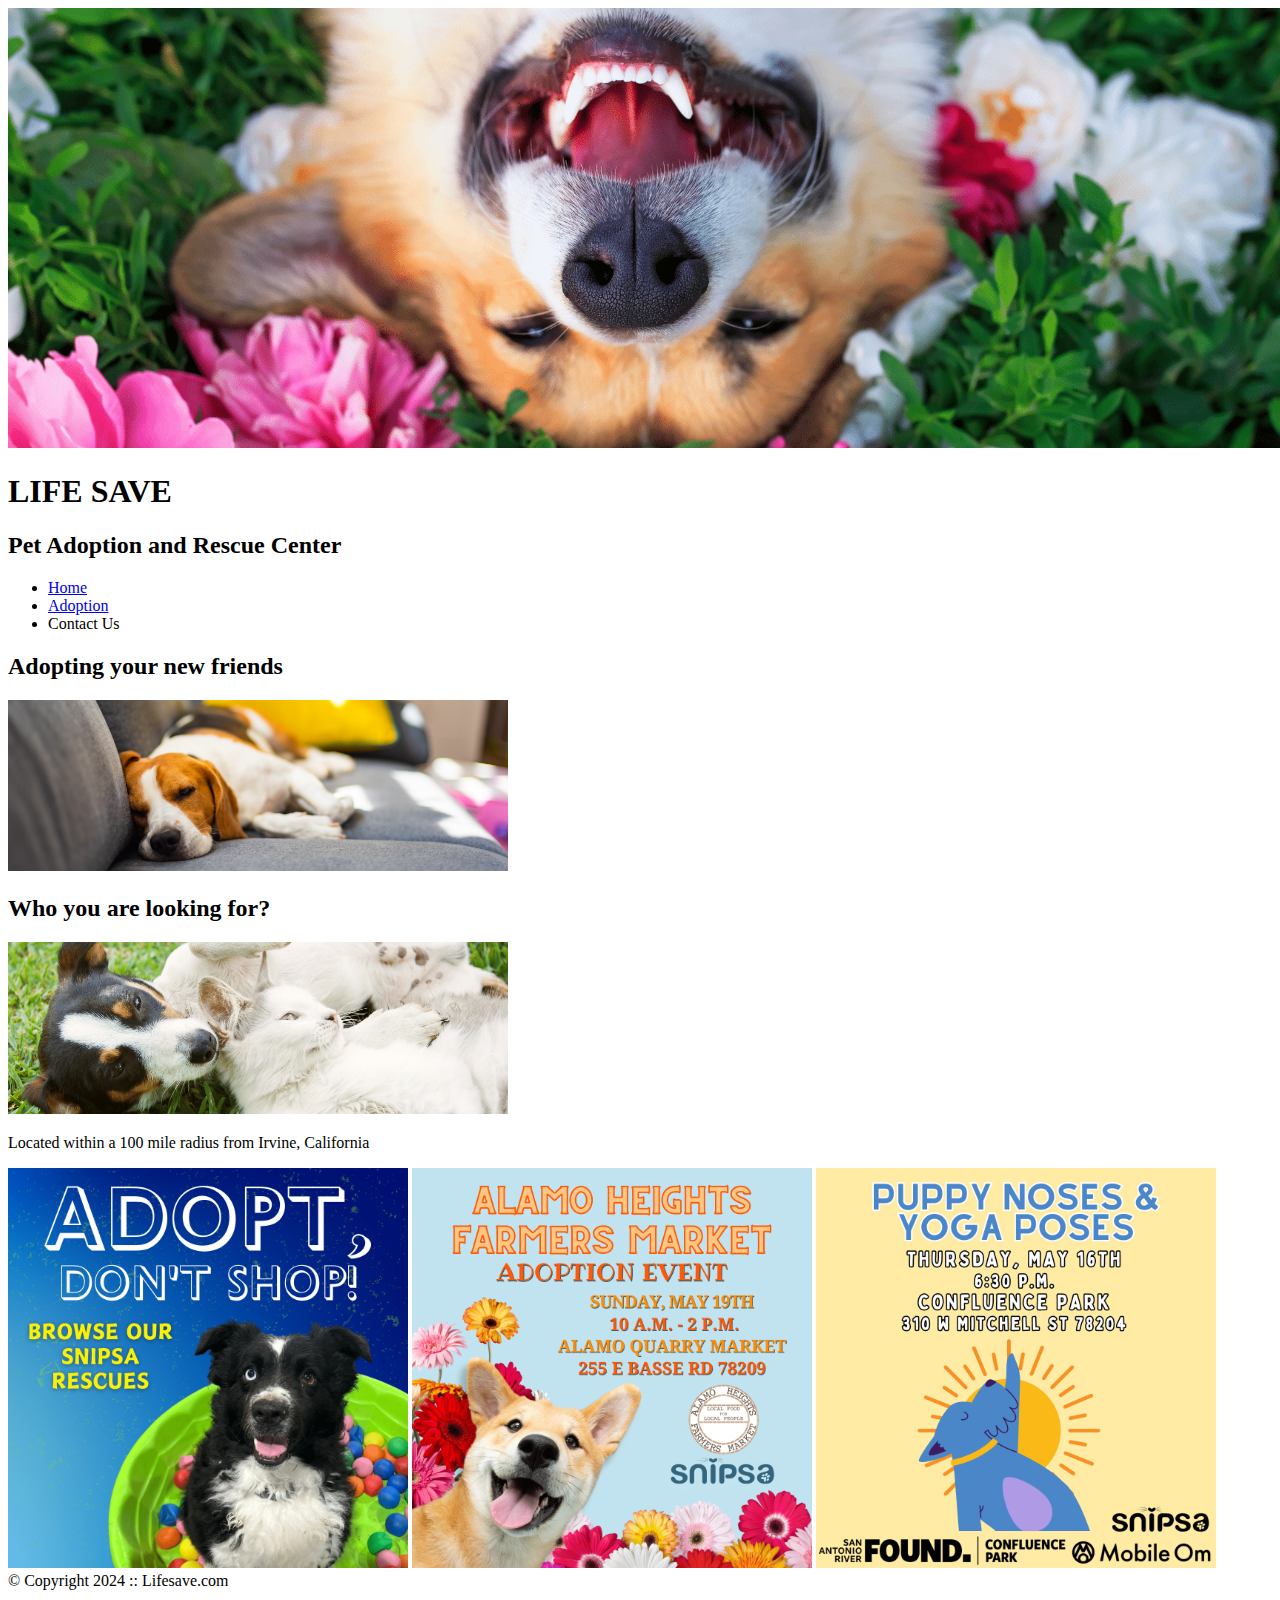
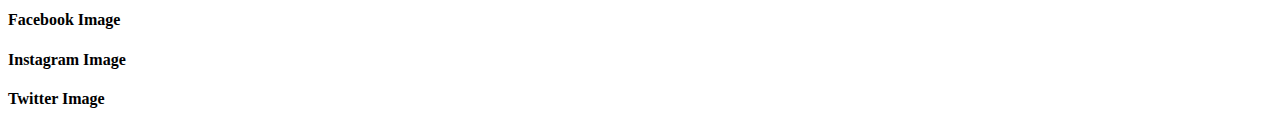
==== adoption.html @ dd25a9f0 "adoption page creat" ====
<!DOCTYPE html>
<html>
<head>
<title>Greatest Cliff</title>
</head>
<body>

<!-- Container to Wrap Everything-->
<div id="container">

<!-- Brand of Website-->
<header><img src="images/homepage-web-banners-66.png" alt="dogbanners" width="1280"> 
    <div class="main-header">
        <div class="logo">
        </div>
            <h1>LIFE SAVE</h1>
            <h2>Pet Adoption and Rescue Center</h2>
        </div>
    </header>


<!-- Main Navigation -->
<nav>
   <ul>
    <li><a href="index.html">Home</a></li>
    <li><a href="adoption.html">Adoption</a></li>
    <li>Contact Us</li>
   </ul> 
</nav><!-- End Main Navigation -->

<!-- Main Content -->
<main>
	<h2>Adopting your new friends</h2>
    <img src="images/sleepy-beagle-1.png" alt="dogbanners" width="500">
	<h2>Who you are looking for?</h2>
    <img src="images/snipsa-website-banners-1.png" alt="dogbanners" width="500">
    <p>Located within a 100 mile radius from Irvine, California</p>
	<img src="images/adopt-dont-shop-graphic-3.png" alt="Adoption" width="400">
    <img src="images/Copy-of-Whole-earth-511-insta.png" alt="Adoption" width="400">
    <img src="images/puppy-yoga-may-insta.png" alt="Adoption" width="400">

</main><!-- End Main Content -->

<!-- Footer Information -->
<footer>&copy; Copyright 2024 :: Lifesave.com
</footer>
	<h4> Facebook Image </h4>
    <h4> Instagram Image </h4>
    <h4> Twitter Image </h4>
    </div><!-- End Container -->

</body>
</html>
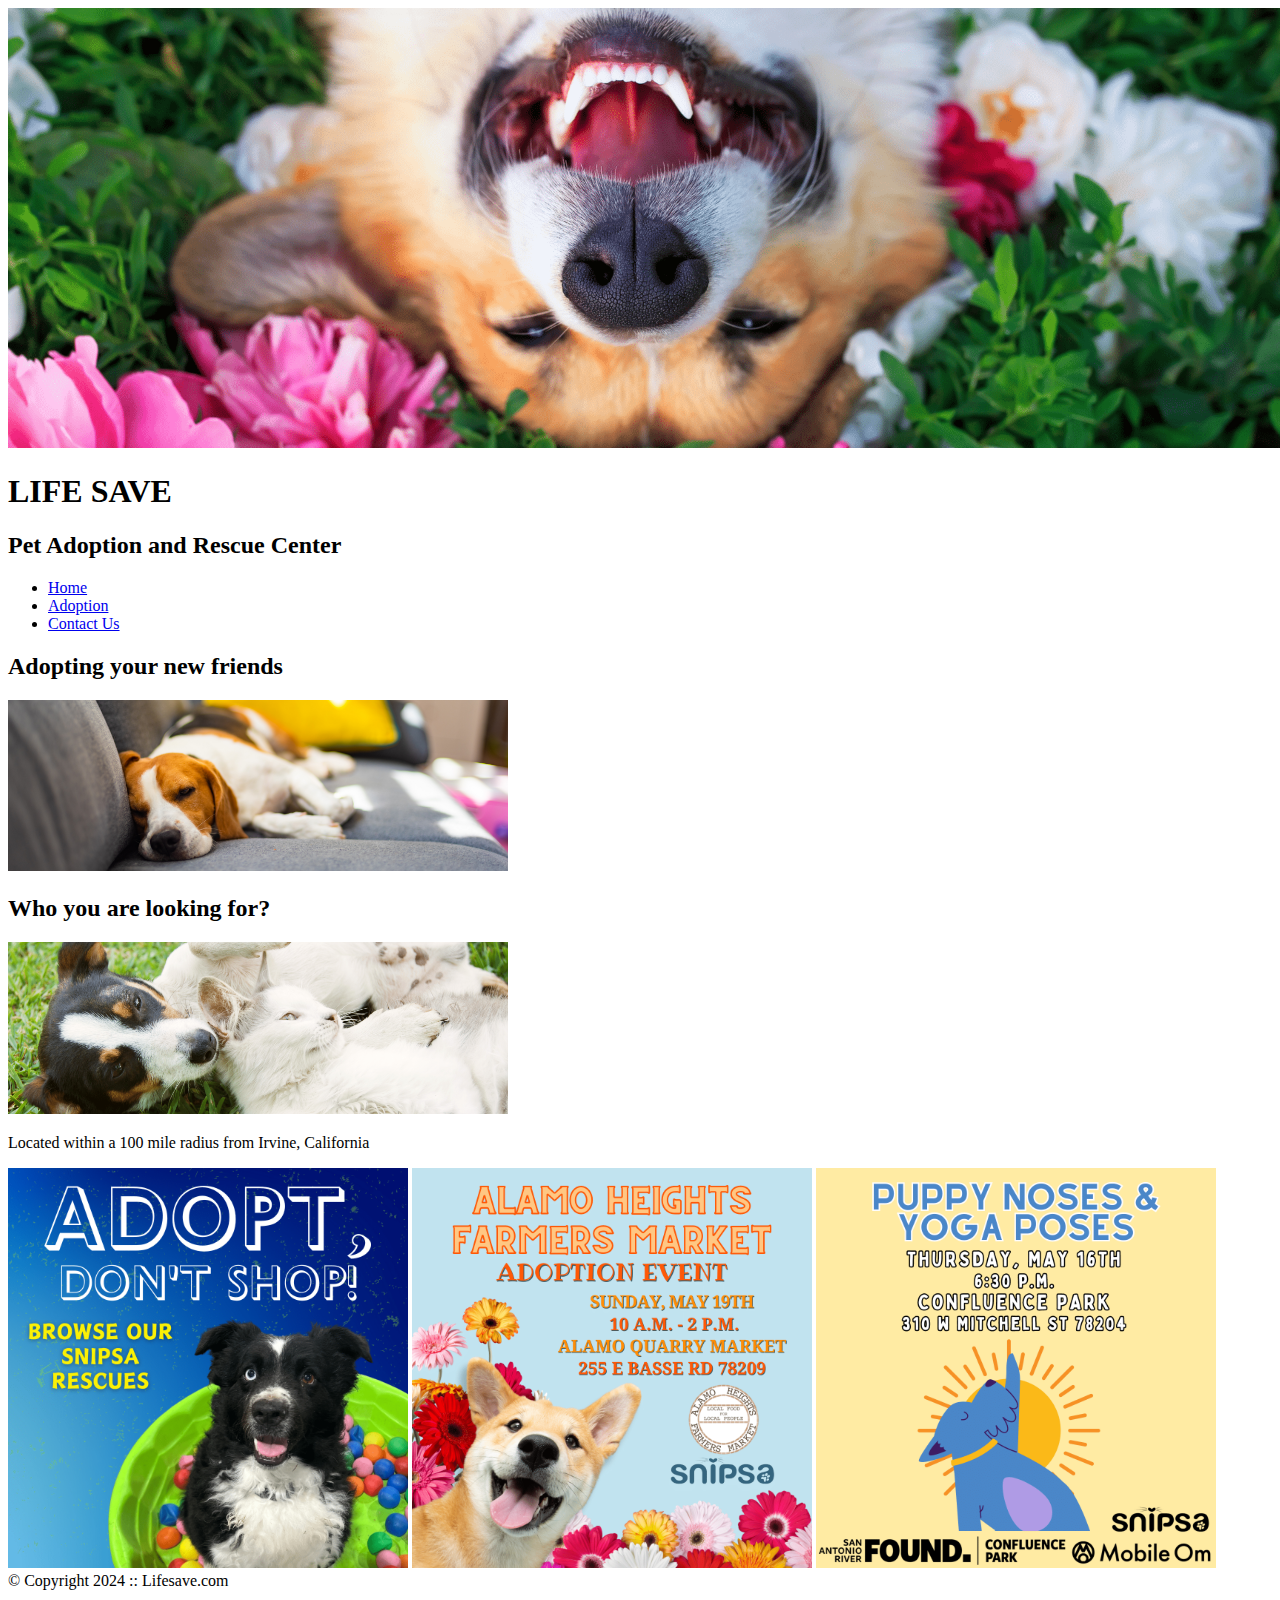
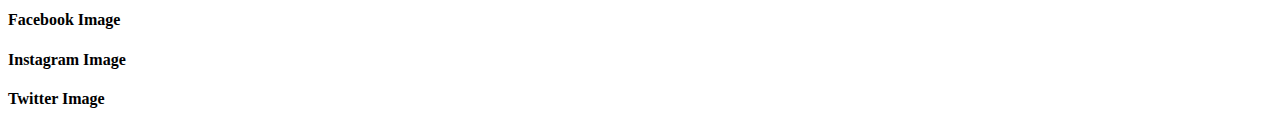
==== commit 7d5ae23a: "third page add" ====
--- a/adoption.html
+++ b/adoption.html
@@ -1,7 +1,7 @@
 <!DOCTYPE html>
 <html>
 <head>
-<title>Greatest Cliff</title>
+<title>Life Save</title>
 </head>
 <body>
 
@@ -24,7 +24,7 @@
    <ul>
     <li><a href="index.html">Home</a></li>
     <li><a href="adoption.html">Adoption</a></li>
-    <li>Contact Us</li>
+    <li><a href="contact.html">Contact Us</a></li>
    </ul> 
 </nav><!-- End Main Navigation -->
 
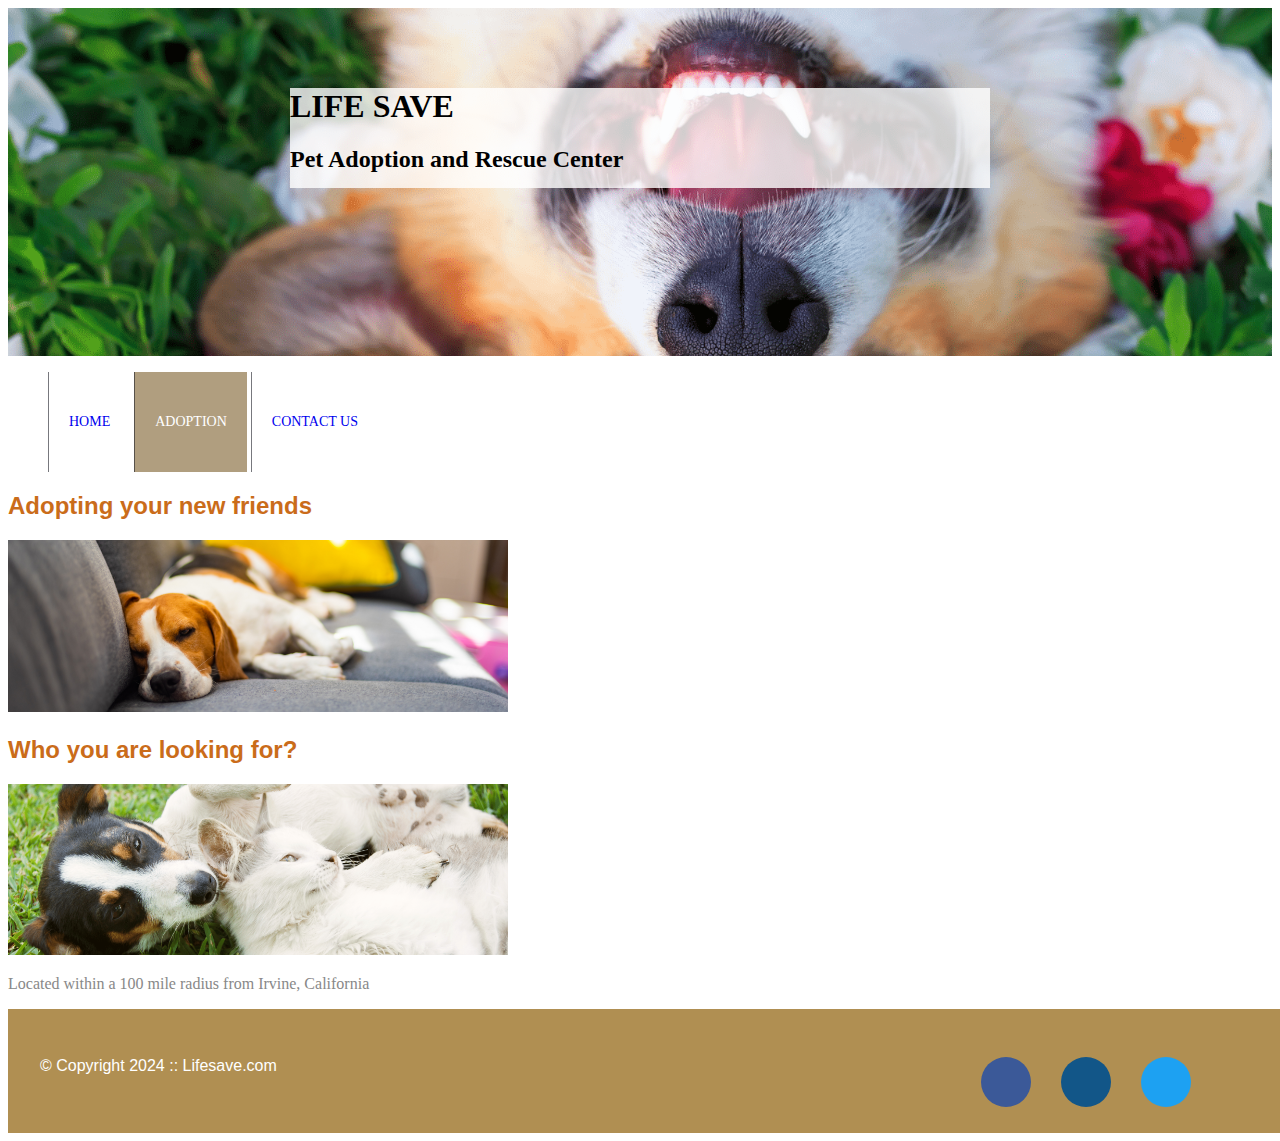
==== commit a075b107: "css add" ====
--- a/adoption.html
+++ b/adoption.html
@@ -1,31 +1,35 @@
 <!DOCTYPE html>
 <html>
 <head>
-<title>Life Save</title>
+<title>Life Save Adopting</title>
+<link rel="stylesheet" href="style.css">
 </head>
-<body>
+<body id="adoption">
 
 <!-- Container to Wrap Everything-->
 <div id="container">
 
 <!-- Brand of Website-->
-<header><img src="images/homepage-web-banners-66.png" alt="dogbanners" width="1280"> 
+<header>
     <div class="main-header">
         <div class="logo">
         </div>
             <h1>LIFE SAVE</h1>
             <h2>Pet Adoption and Rescue Center</h2>
-        </div>
+    </div>   
     </header>
+
 
 
 <!-- Main Navigation -->
 <nav>
+    <div class="main-menu">
    <ul>
     <li><a href="index.html">Home</a></li>
-    <li><a href="adoption.html">Adoption</a></li>
-    <li><a href="contact.html">Contact Us</a></li>
+    <li class="active"><a href="adoption.html">Adoption</a></li>
+    <li><a href="contact.html"> Contact Us</a></li>
    </ul> 
+</div>
 </nav><!-- End Main Navigation -->
 
 <!-- Main Content -->
@@ -35,19 +39,17 @@
 	<h2>Who you are looking for?</h2>
     <img src="images/snipsa-website-banners-1.png" alt="dogbanners" width="500">
     <p>Located within a 100 mile radius from Irvine, California</p>
-	<img src="images/adopt-dont-shop-graphic-3.png" alt="Adoption" width="400">
-    <img src="images/Copy-of-Whole-earth-511-insta.png" alt="Adoption" width="400">
-    <img src="images/puppy-yoga-may-insta.png" alt="Adoption" width="400">
 
 </main><!-- End Main Content -->
 
 <!-- Footer Information -->
 <footer>&copy; Copyright 2024 :: Lifesave.com
-</footer>
-	<h4> Facebook Image </h4>
-    <h4> Instagram Image </h4>
-    <h4> Twitter Image </h4>
-    </div><!-- End Container -->
 
+    <div class="social-icons">
+        <a href="https://www.facebook.com" class="facebook"><i class="fab fa-facebook-f"></i></a>
+        <a href="https://www.instagram.com" class="instagram"><i class="fab fa-instagram"></i></a>
+        <a href="https://www.twitter.com" class="twitter"><i class="fab fa-twitter"></i></a>
+    </div>
+    </footer>
 </body>
 </html>--- a/style.css
+++ b/style.css
@@ -0,0 +1,199 @@
+/*header*/
+header {
+    Width: 100%;
+    height: 400 px;
+    padding-top: 3em;
+    background:  no-repeat lightgray url(images/homepage-web-banners-66.png);
+    background-size: 1500px;
+    height: 300px;
+}
+.main-header {
+    background-color: rgba(255, 255, 255,0.8);
+    width: 700px;
+    margin: 2em auto 0 auto;
+    min-height: 100px;
+    height: 100px;
+}
+.main-header .logo img {
+    width: 100px;
+    height: 100px;
+    margin: 0 2em 0 0;
+    float: left;
+}
+/*Navigation*/
+.main-menu {
+    margin-top: auto;
+    font-weight: 400px;
+}
+.main-menu ul li {
+    list-style-type: none;
+    display: inline-block;
+    padding-left: 20px;
+    padding-right: 20px;
+    border-left: 1px solid rgba(29, 30, 39, 0.6);
+    line-height: 100px;
+    text-transform: uppercase;
+    font-size: 14px;
+}
+.main-menu ul li a {
+    text-decoration: saddlebrown;
+    color: #888
+    border: #242424;
+}
+.main-menu ul li a :hover {
+    color: #e8f08f;
+}
+.main-menu ul li.active {
+    background: #b09e7f;
+    
+}
+.main-menu ul li.active a {
+    color: #fff;
+}
+main h1 {
+    font-family: Arial, Helvetica, sans-serif;
+    color: #564809ba; }
+main h2 {
+    font-family: Arial, Helvetica, sans-serif;
+    color: #ca6c1a; }
+/* section */
+section {
+    width: 100%;
+    background-color: #4288c3;
+}
+section #partner {
+    width: 1200px;
+    padding: 2em 0 2em 0;
+    margin: 0 auto;
+    text-align: center;
+}
+section #partner .partner{
+    display: inline-block;
+    margin: 0 0.75em;
+    padding: 1.3em 1.5em;
+    background-color: #fff;
+    border-radius: 50%;
+}
+section #partner .partner img {
+    width: 90px;
+    height: 90px;
+}
+/* footer */
+footer {
+    width: 100%;
+    height: 60px;
+    padding-bottom: 1em;
+    padding-top: 3em;
+    padding-left: 2em;
+    padding-right: 1em;
+    background-color: #b08f52;
+    font-family: Arial, Helvetica, sans-serif;
+    color: #fff;
+}
+footer {
+    clear: both;
+}
+.social-icons {
+    padding-right: 3cm;
+    display: flex;
+    float: right;
+    gap: 30px;
+}
+
+.social-icons a {
+    display: flex;
+    justify-content: center;
+    align-items: center;
+    width: 50px;
+    height: 50px;
+    border-radius: 50%;
+    background-color: #3b5998; /* Facebook blue */
+    color: white;
+    font-size: 1.5em;
+    text-decoration: none;
+}
+
+.social-icons a.instagram {
+    background-color: #125688;
+    color: rgb(255, 255, 255);
+     /* Instagram blue */
+}
+
+.social-icons a.twitter {
+    background-color: #1da1f2;
+    color: rgb(255, 255, 255);
+     /* Twitter blue */
+}
+/* Adoption */
+table {
+    width: 1000px;
+    margin: 4em auto 0 auto;
+}
+caption {
+    background: #852b1b;
+    height: 40px;
+    color: #fff;
+    font-size: 1.3em;
+    font-weight: bold;
+    padding-top: 1em;
+}
+thead {
+    background: #BDE1FF;
+}
+tbody {
+    background: #eeffe6;
+    text-align: center;
+}
+th, td {
+    width: 225px;
+    height: 75px;
+    vertical-align: middle;
+    border: solid 1px #852b1b;
+}
+th:first-child {
+    width: 125px;
+    height: 50px;
+    background: #4977d1;
+    color: #fff;
+}
+td:first-child {
+    background: #BDE1FF;
+}
+/* Contact */
+main p {
+    color:#888 ;
+}
+.contactinfo {
+    color: #242424;
+    font-weight: bold;
+}
+legend {
+    color: #259e33;
+    font-weight: bold;
+    font-size: larger;
+}
+label {
+    display: block;
+    margin: 15px 0 0 0;
+}
+input {
+    width: 300px;
+}
+input .radios {
+    width: 25px;
+}
+textarea {
+    width: 300px;
+}
+input [type="submit"]{
+    display: block;
+    margin: 20px 0 10px 0;
+    width: 100px;
+}
+/* Cliffs */
+.container {
+    display: flex;
+    flex-wrap: wrap;
+    justify-content: space-around;
+    gap: 20px;
+}
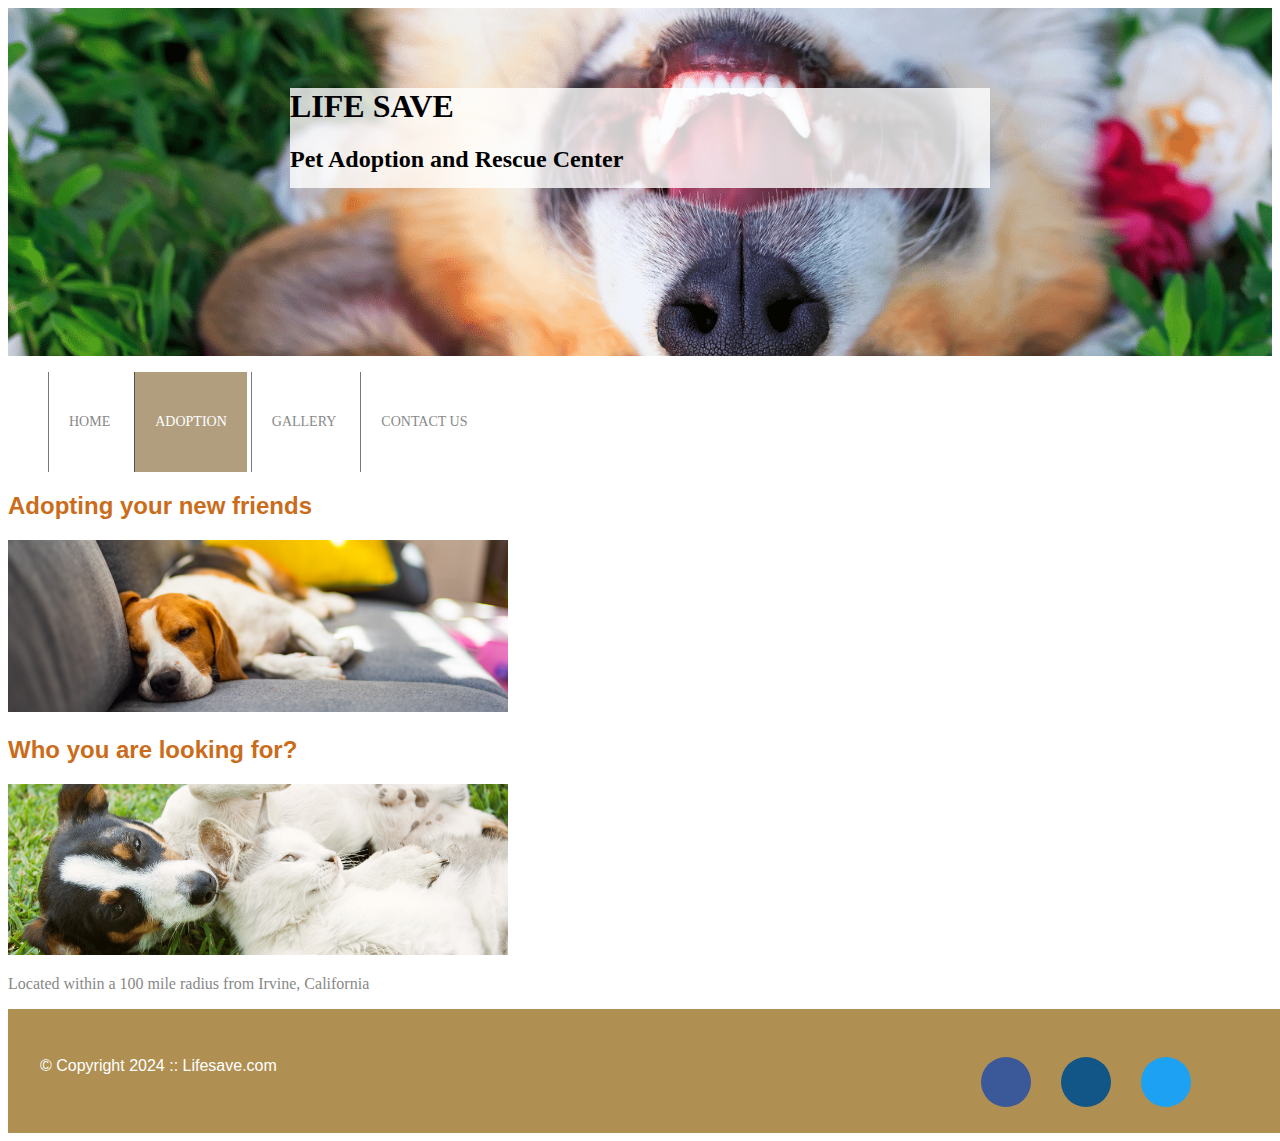
==== commit d1f6ce47: "gallery add" ====
--- a/adoption.html
+++ b/adoption.html
@@ -27,6 +27,7 @@
    <ul>
     <li><a href="index.html">Home</a></li>
     <li class="active"><a href="adoption.html">Adoption</a></li>
+    <li><a href="gallery.html">Gallery</a></li>
     <li><a href="contact.html"> Contact Us</a></li>
    </ul> 
 </div>
--- a/style.css
+++ b/style.css
@@ -1,4 +1,5 @@
-/*header*/
+
+ /*header*/
 header {
     Width: 100%;
     height: 400 px;
@@ -37,7 +38,7 @@
 }
 .main-menu ul li a {
     text-decoration: saddlebrown;
-    color: #888
+    color: #888;
     border: #242424;
 }
 .main-menu ul li a :hover {
@@ -197,3 +198,7 @@
     justify-content: space-around;
     gap: 20px;
 }
+main #album img {
+    width: 400px;
+    height:400px;
+}